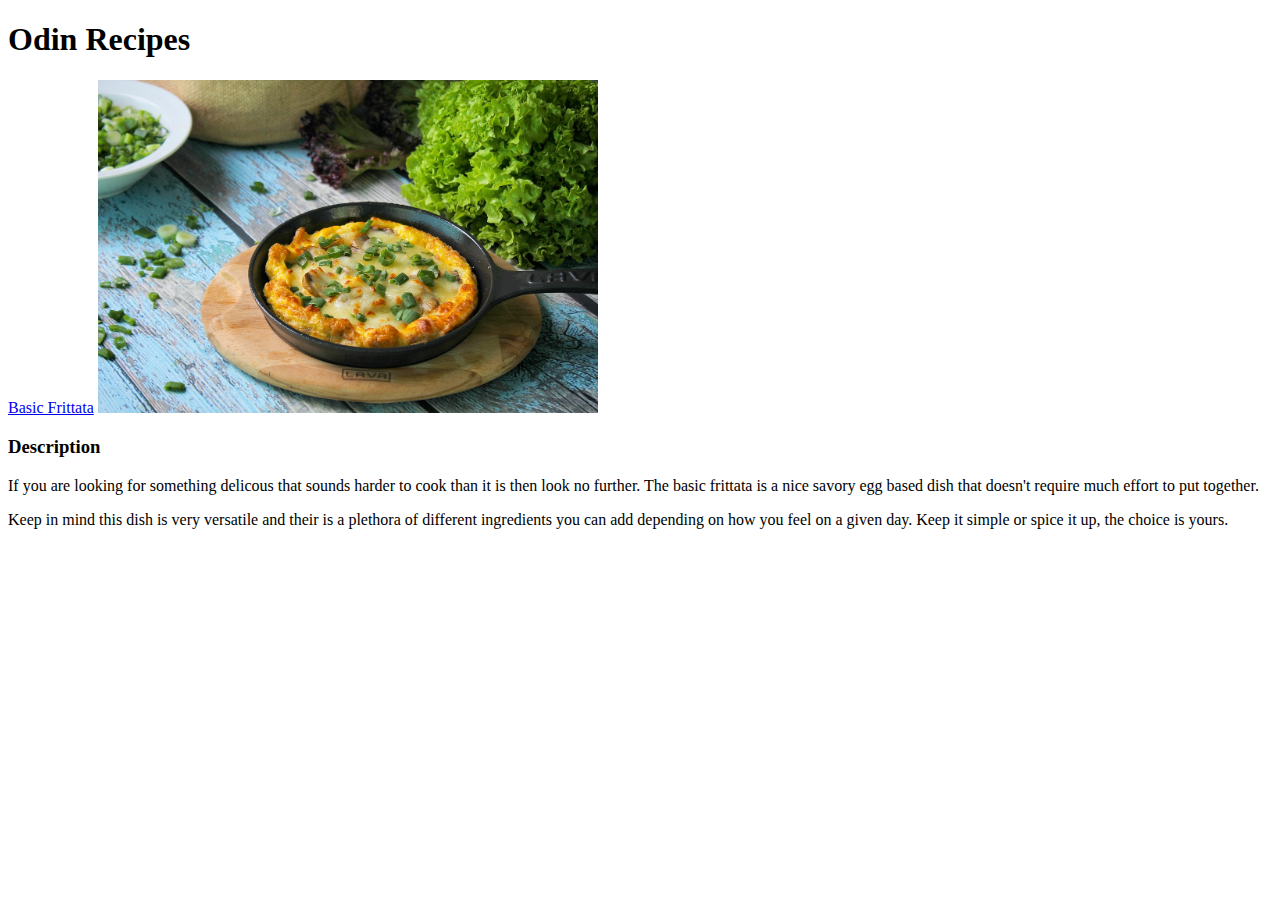
==== index.html @ b0ff01a9 "Add file for images add image with description to main page" ====
<!DOCTYPE html>

<html lang="en">

    <head>
        <meta charset="UTF-8">
        <title>Odin Recipes</title>
    </head>

    <body>
        <h1>Odin Recipes</h1>
        <a href="./recipes/frittata.html">Basic Frittata</a>
        <img src="./img/frittata.jpg" alt="A cooked frittata" width="500">
        <h3>Description</h3>
        <p>If you are looking for something delicous that sounds harder to cook than it is
            then look no further. The basic frittata is a nice savory egg based dish
            that doesn't require much effort to put together.
        </p>
        <p>Keep in mind this dish is very versatile and their is a
            plethora of different ingredients you can add depending
            on how you feel on a given day. Keep it simple or spice
            it up, the choice is yours.
        </p>
    </body>

</html>
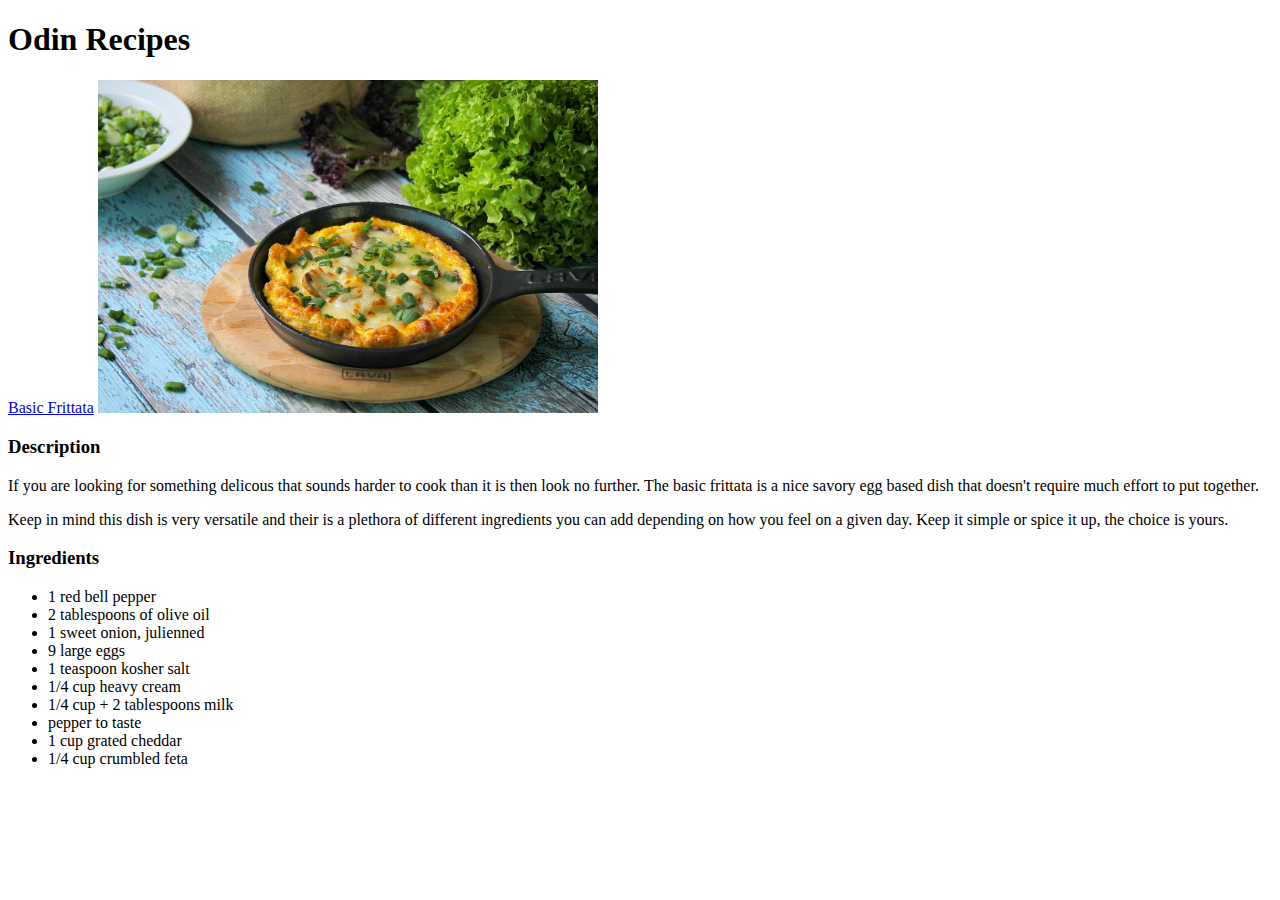
==== commit 71a3ab50: "Add frittata ingredients heading and list" ====
--- a/index.html
+++ b/index.html
@@ -12,8 +12,9 @@
         <a href="./recipes/frittata.html">Basic Frittata</a>
         <img src="./img/frittata.jpg" alt="A cooked frittata" width="500">
         <h3>Description</h3>
-        <p>If you are looking for something delicous that sounds harder to cook than it is
-            then look no further. The basic frittata is a nice savory egg based dish
+        <p>If you are looking for something delicous that sounds
+            harder to cook than it is then look no further.
+            The basic frittata is a nice savory egg based dish
             that doesn't require much effort to put together.
         </p>
         <p>Keep in mind this dish is very versatile and their is a
@@ -21,6 +22,19 @@
             on how you feel on a given day. Keep it simple or spice
             it up, the choice is yours.
         </p>
+        <h3>Ingredients</h3>
+        <ul>
+            <li>1 red bell pepper</li>
+            <li>2 tablespoons of olive oil</li>
+            <li>1 sweet onion, julienned</li>
+            <li>9 large eggs</li>
+            <li>1 teaspoon kosher salt</li>
+            <li>1/4 cup heavy cream</li>
+            <li>1/4 cup + 2 tablespoons milk</li>
+            <li>pepper to taste</li>
+            <li>1 cup grated cheddar</li>
+            <li>1/4 cup crumbled feta</li>
+        </ul>
     </body>
 
 </html>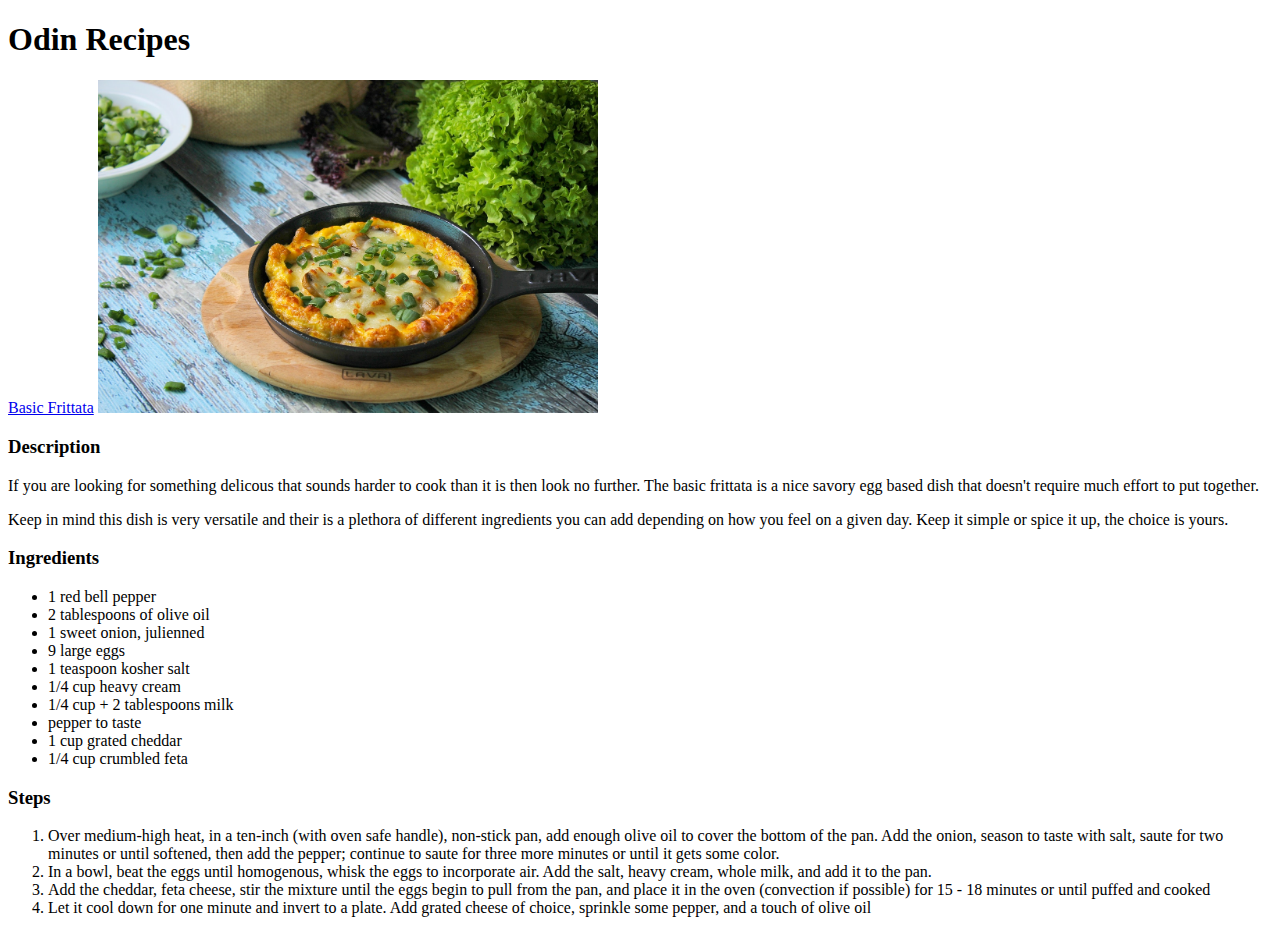
==== commit 1bf41fda: "Add steps heading and ordered list of steps" ====
--- a/index.html
+++ b/index.html
@@ -35,6 +35,29 @@
             <li>1 cup grated cheddar</li>
             <li>1/4 cup crumbled feta</li>
         </ul>
+        <h3>Steps</h3>
+        <ol>
+            <li>Over medium-high heat, in a ten-inch (with oven safe handle),
+                non-stick pan, add enough olive oil to cover the bottom
+                of the pan. Add the onion, season to taste with salt,
+                saute for two minutes or until softened, then add the
+                pepper; continue to saute for three more minutes or
+                until it gets some color.
+            </li>
+            <li>In a bowl, beat the eggs until homogenous, whisk the
+                eggs to incorporate air. Add the salt, heavy cream,
+                whole milk, and add it to the pan.
+            </li>
+            <li>Add the cheddar, feta cheese, stir the mixture until
+                the eggs begin to pull from the pan, and place it in
+                the oven (convection if possible) for 15 - 18
+                minutes or until puffed and cooked
+            </li>
+            <li>Let it cool down for one minute and invert to a plate.
+                Add grated cheese of choice, sprinkle some pepper,
+                and a touch of olive oil
+            </li>
+        </ol>
     </body>
 
 </html>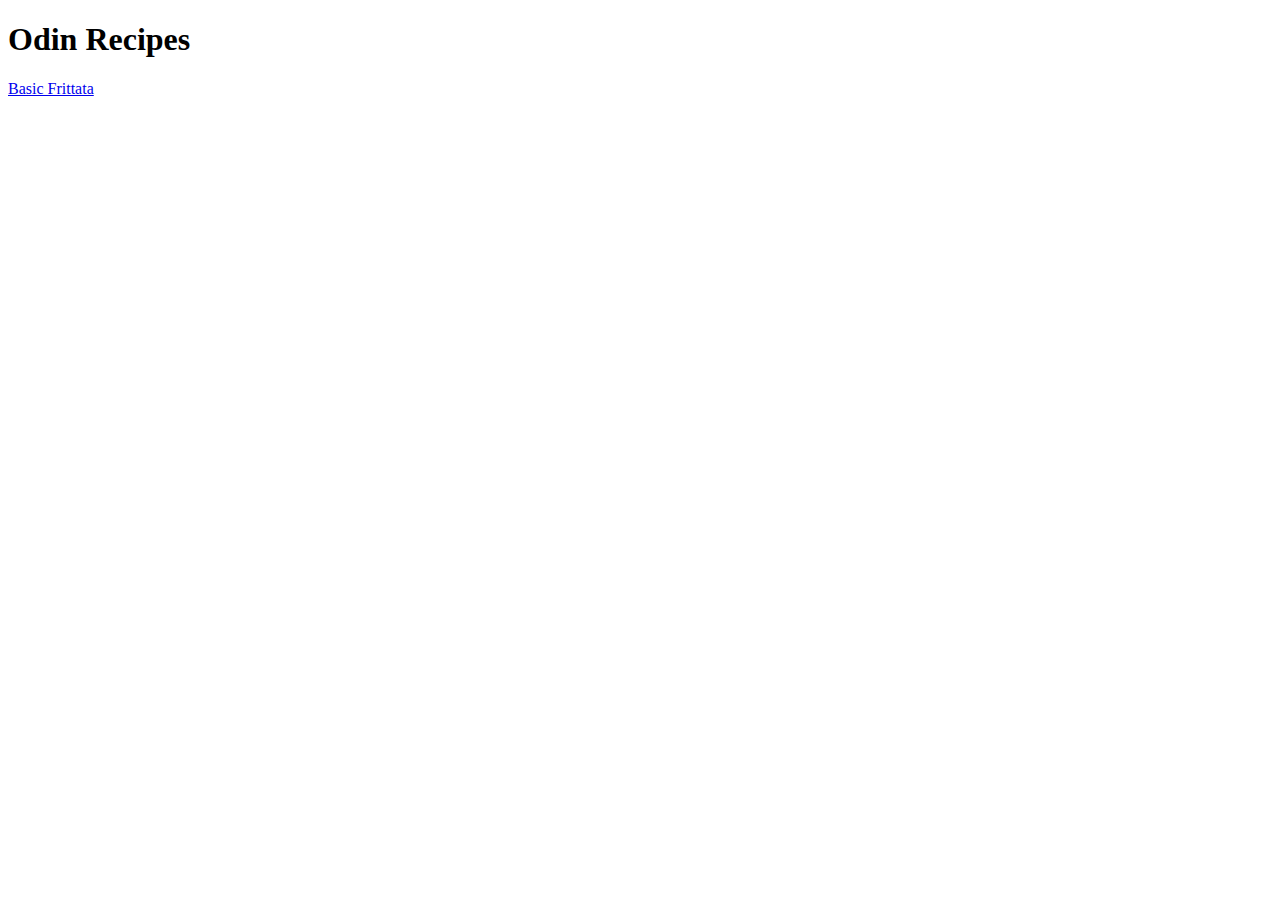
==== commit a5c93198: "Move information from index.html to frittata.html" ====
--- a/index.html
+++ b/index.html
@@ -10,54 +10,6 @@
     <body>
         <h1>Odin Recipes</h1>
         <a href="./recipes/frittata.html">Basic Frittata</a>
-        <img src="./img/frittata.jpg" alt="A cooked frittata" width="500">
-        <h3>Description</h3>
-        <p>If you are looking for something delicous that sounds
-            harder to cook than it is then look no further.
-            The basic frittata is a nice savory egg based dish
-            that doesn't require much effort to put together.
-        </p>
-        <p>Keep in mind this dish is very versatile and their is a
-            plethora of different ingredients you can add depending
-            on how you feel on a given day. Keep it simple or spice
-            it up, the choice is yours.
-        </p>
-        <h3>Ingredients</h3>
-        <ul>
-            <li>1 red bell pepper</li>
-            <li>2 tablespoons of olive oil</li>
-            <li>1 sweet onion, julienned</li>
-            <li>9 large eggs</li>
-            <li>1 teaspoon kosher salt</li>
-            <li>1/4 cup heavy cream</li>
-            <li>1/4 cup + 2 tablespoons milk</li>
-            <li>pepper to taste</li>
-            <li>1 cup grated cheddar</li>
-            <li>1/4 cup crumbled feta</li>
-        </ul>
-        <h3>Steps</h3>
-        <ol>
-            <li>Over medium-high heat, in a ten-inch (with oven safe handle),
-                non-stick pan, add enough olive oil to cover the bottom
-                of the pan. Add the onion, season to taste with salt,
-                saute for two minutes or until softened, then add the
-                pepper; continue to saute for three more minutes or
-                until it gets some color.
-            </li>
-            <li>In a bowl, beat the eggs until homogenous, whisk the
-                eggs to incorporate air. Add the salt, heavy cream,
-                whole milk, and add it to the pan.
-            </li>
-            <li>Add the cheddar, feta cheese, stir the mixture until
-                the eggs begin to pull from the pan, and place it in
-                the oven (convection if possible) for 15 - 18
-                minutes or until puffed and cooked
-            </li>
-            <li>Let it cool down for one minute and invert to a plate.
-                Add grated cheese of choice, sprinkle some pepper,
-                and a touch of olive oil
-            </li>
-        </ol>
     </body>
 
 </html>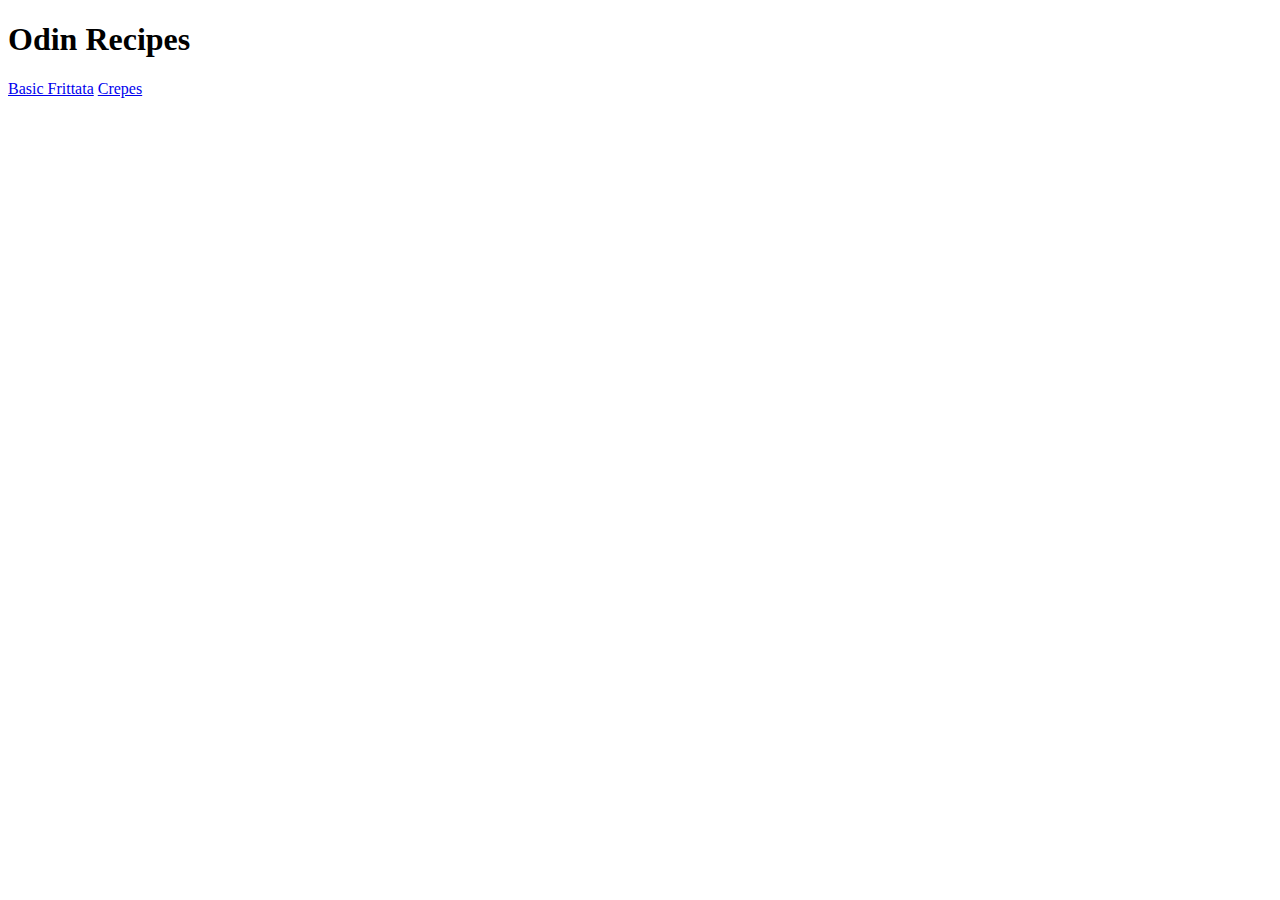
==== commit 6134d14c: "Restore previous commit and repopulate crepe page" ====
--- a/index.html
+++ b/index.html
@@ -10,6 +10,7 @@
     <body>
         <h1>Odin Recipes</h1>
         <a href="./recipes/frittata.html">Basic Frittata</a>
+        <a href="./recipes/crepe.html">Crepes</a>
     </body>
 
 </html>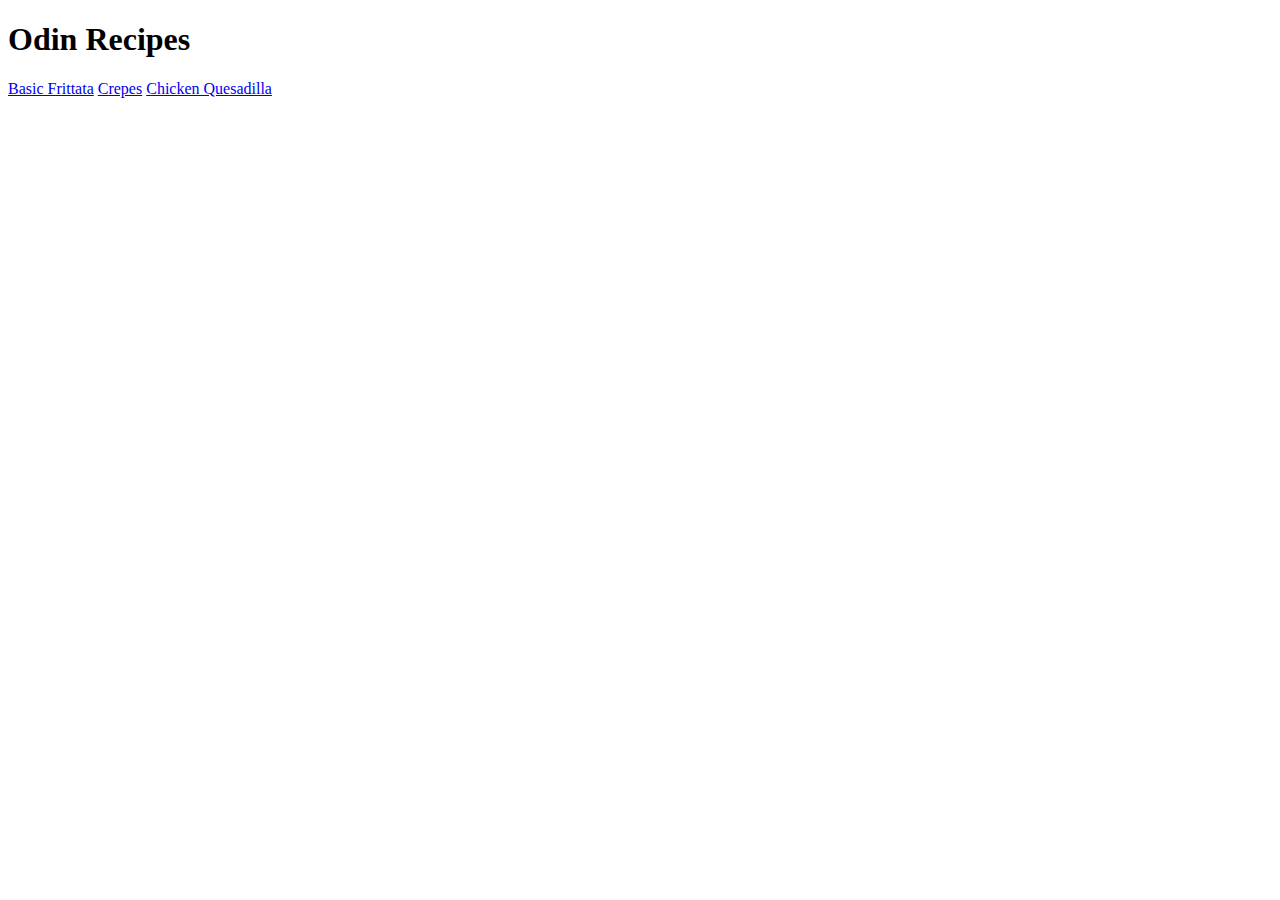
==== commit ad4ab3ac: "Add quesadilla.html and populate page" ====
--- a/index.html
+++ b/index.html
@@ -11,6 +11,7 @@
         <h1>Odin Recipes</h1>
         <a href="./recipes/frittata.html">Basic Frittata</a>
         <a href="./recipes/crepe.html">Crepes</a>
+        <a href="./recipes/quesadilla.html">Chicken Quesadilla</a>
     </body>
 
 </html>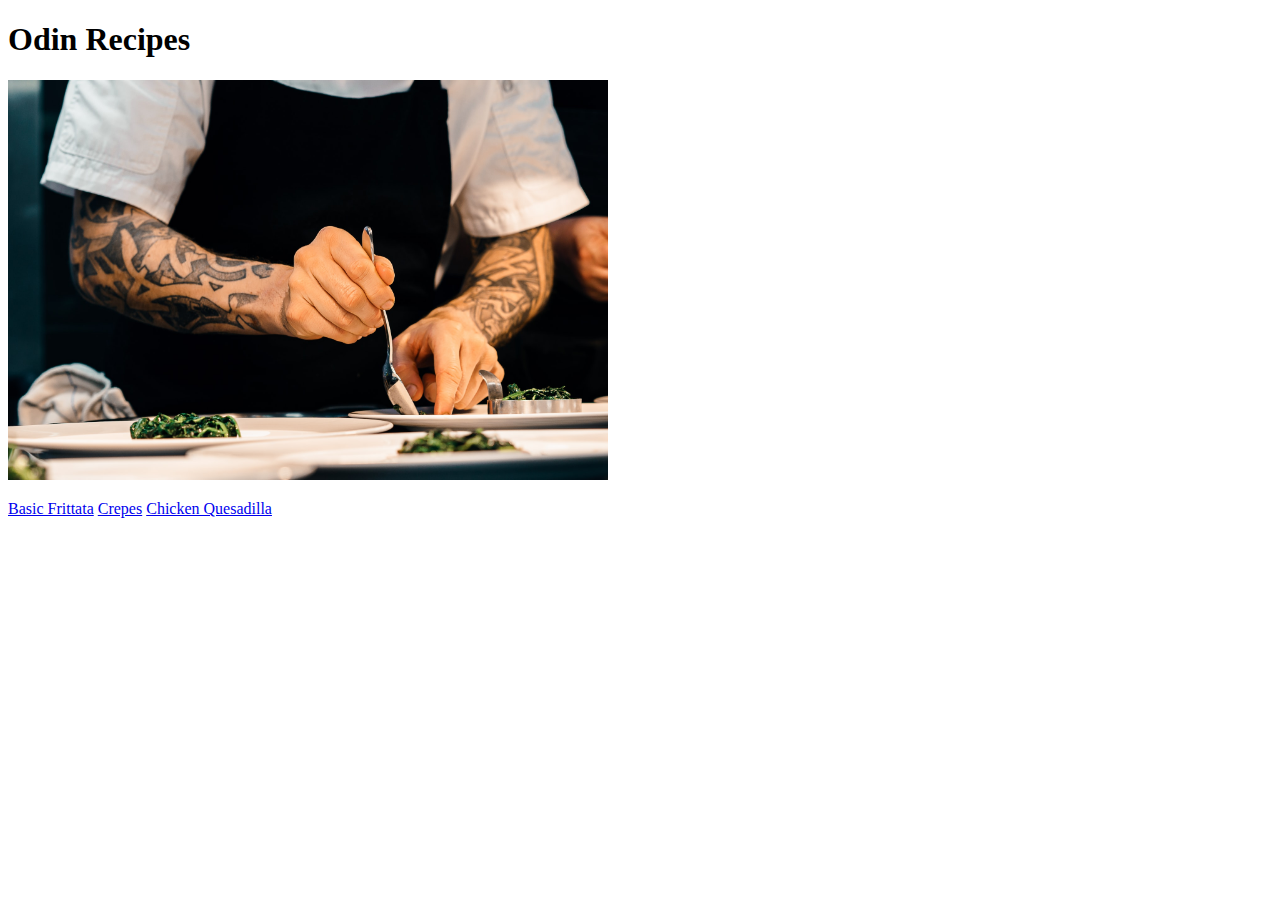
==== commit f4dc9c62: "Add photo to index.html" ====
--- a/index.html
+++ b/index.html
@@ -9,6 +9,8 @@
 
     <body>
         <h1>Odin Recipes</h1>
+        <img src="./img/chef.jpg" alt="A chef at work" width="600">
+        <p></p>
         <a href="./recipes/frittata.html">Basic Frittata</a>
         <a href="./recipes/crepe.html">Crepes</a>
         <a href="./recipes/quesadilla.html">Chicken Quesadilla</a>
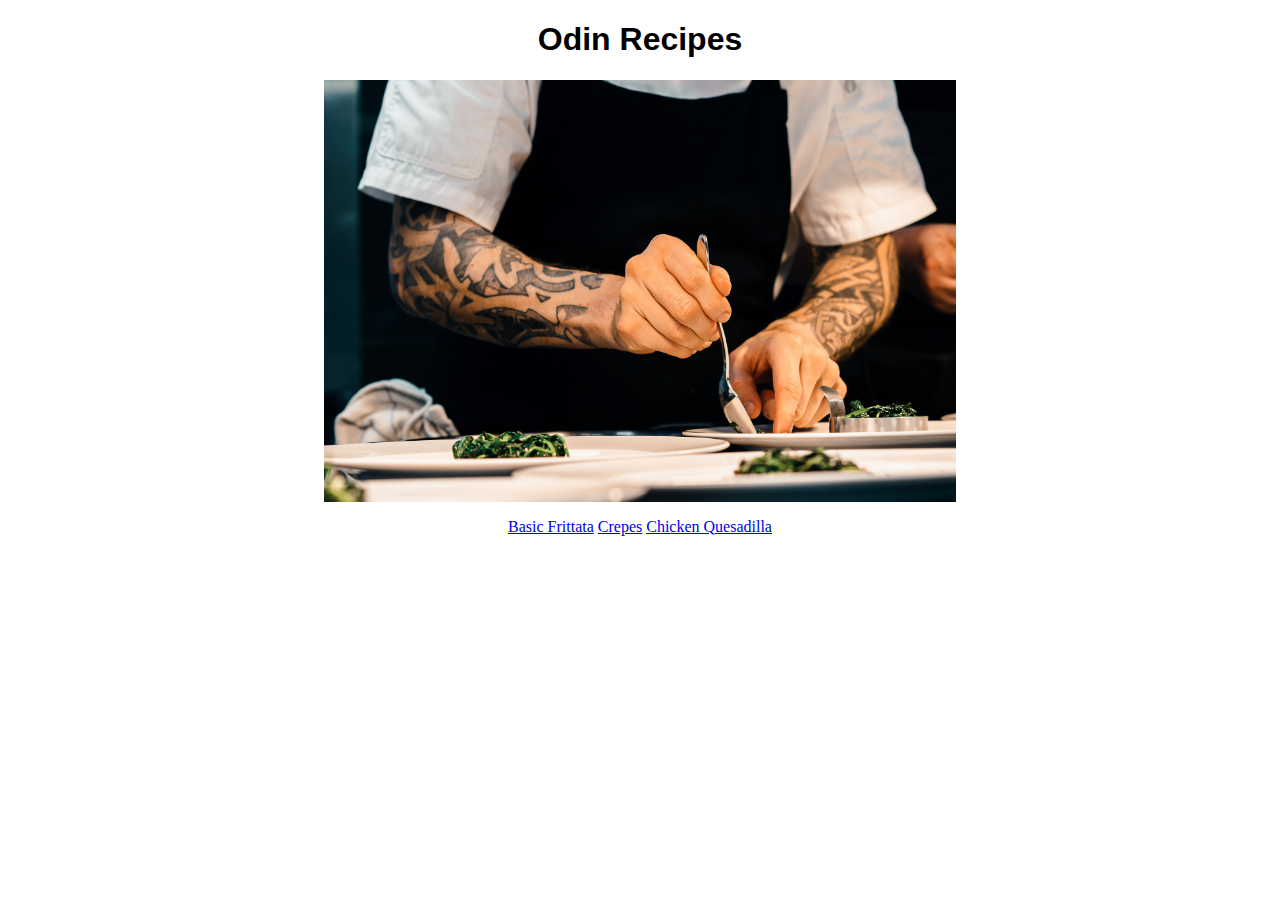
==== commit 519e2f19: "Create css file and link to all current pages" ====
--- a/index.html
+++ b/index.html
@@ -3,17 +3,20 @@
 <html lang="en">
 
     <head>
+        <link rel="stylesheet" href="style.css">
         <meta charset="UTF-8">
         <title>Odin Recipes</title>
     </head>
 
     <body>
         <h1>Odin Recipes</h1>
-        <img src="./img/chef.jpg" alt="A chef at work" width="600">
+        <img src="./img/chef.jpg" alt="A chef at work" class="center">
         <p></p>
-        <a href="./recipes/frittata.html">Basic Frittata</a>
-        <a href="./recipes/crepe.html">Crepes</a>
-        <a href="./recipes/quesadilla.html">Chicken Quesadilla</a>
+        <div class="container">
+            <a href="./recipes/frittata.html">Basic Frittata</a>
+            <a href="./recipes/crepe.html">Crepes</a>
+            <a href="./recipes/quesadilla.html">Chicken Quesadilla</a>
+        </div>
     </body>
 
 </html>--- a/style.css
+++ b/style.css
@@ -0,0 +1,16 @@
+h1,
+h3 {
+    text-align: center;
+    font-family: Arial, Helvetica, sans-serif;
+}
+
+.center {
+    display: block;
+    margin-left: auto;
+    margin-right: auto;
+    width: 50%;
+}
+.container {
+    text-align: center;
+    width: 100%;
+}
